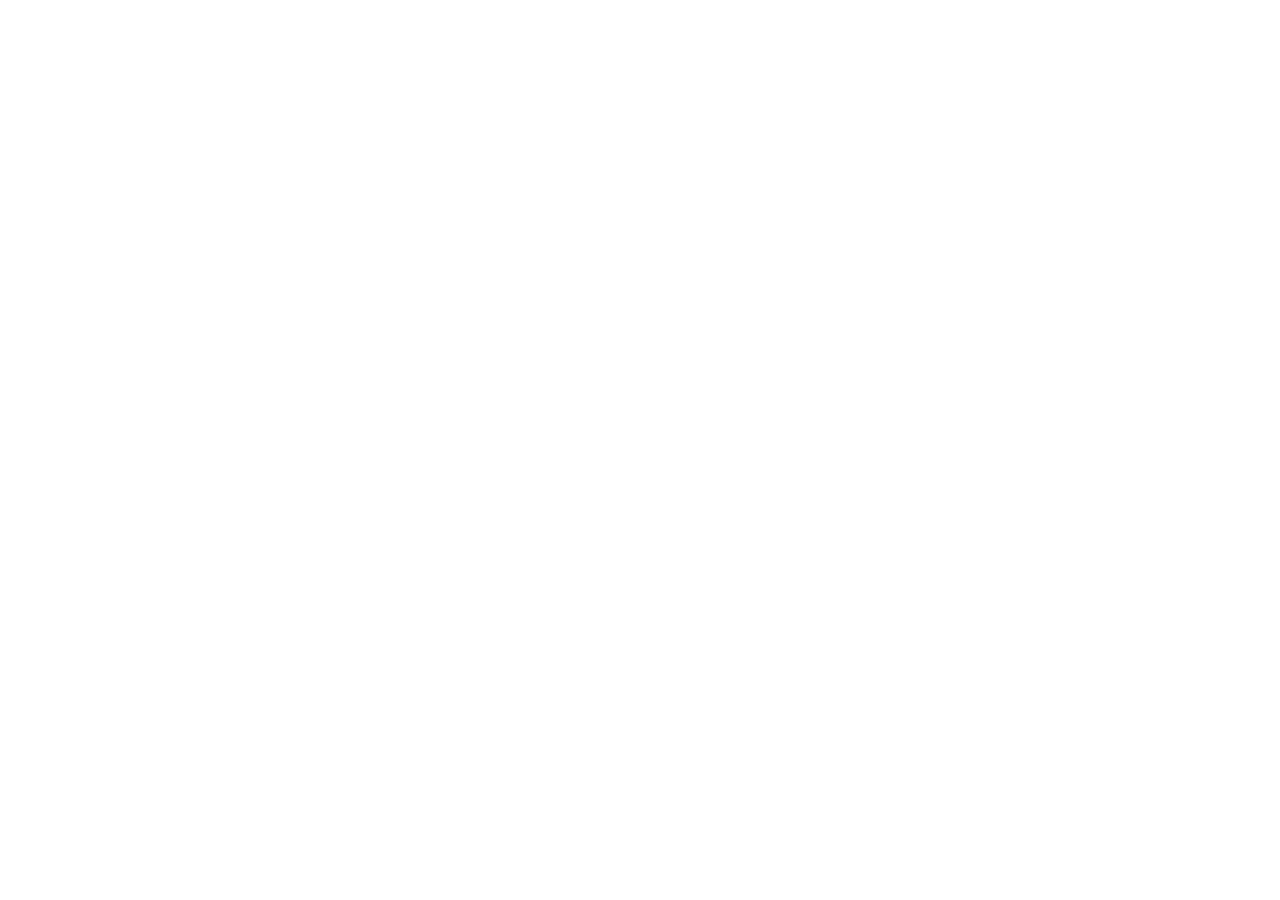
==== login.html @ 4aac5246 "Update 1.4 Feat" ====
<!DOCTYPE html>
<html lang="pt-br">
<head>
    <meta charset="UTF-8" />
    <meta name="viewport" content="width=device-width, initial-scale=1.0" />
    <title>Login-8</title>
    <link rel="stylesheet" href="style.css" />
    <link rel="shortcut icon" href="assets/img/8.png" type="image/x-icon" />
    <style>
        @import url("https://fonts.googleapis.com/css2?family=Bebas+Neue&display=swap");
    </style>
</head>
<body>
    
</body>
</html>
---- style.css ----
* {
    margin: 0;
    padding: 0;
    font-family: "Bebas Neue", sans-serif;
    font-weight: 400;
    font-style: normal;
    box-sizing: border-box;
}


header {
    background-color: rgb(245, 245, 220);
    padding: 5px;
    display: flex;
    gap: 190px;
}

a {
    text-decoration: none;
    margin: auto;
    transition-duration: 0.5s;
}



.logo {
    animation: alternate infinite 1s pulsar;
}

@keyframes pulsar {
    0% {
        transform: scale(1.1);
    }

    100% {
        transform: scale(1.2);
    }
}

main {
    position: relative;
    height: 94dvh;
    background: url(assets/img/320px.jpg) no-repeat;
    background-size: cover;
}

.form {
    padding: 10px;
}

.login {
    position: absolute;
    top: 50%;
    left: 50%;
    transform: translate(-50%, -50%);
    background-color: beige;
    overflow: hidden;
    border-radius: 20px;
    height: 460px;
    width: 270px;
    box-shadow: 0px 0px 10px rgba(0, 0, 0, 0.596);
}

.form,
.img {
    display: block;
}

.img {
    background: url(assets/img/320px.jpg) no-repeat;
    height: 180px;
    background-size: cover;
    background-position: left;
}

.info {
    display: flex;
    justify-content: center;
    gap: 5px;
    padding-bottom: 10px;
}

.input {
    width: 80%;
    height: 30px;
    box-shadow: 0px 0px 10px rgba(0, 0, 0, 0.267);
    border: none;
    padding: 5px;
    border-radius: 5px;
    background-color: rgba(0, 0, 0, 0.199);
    transition-duration: 0.5s;

}

.input:hover {
    background-color: white;
}

.img1 {
    height: 24px;
}

.sub {
    width: 50%;
    position: relative;
    left: 70px;
    border-radius: 5px;
    border: none;
    box-shadow: 0px 0px 8px rgba(0, 0, 0, 0.144);
    transition-duration: 0.5s;
}

.sub:hover {
    transform: scale(1.1);
    transition-duration: 0.5s;
    cursor: pointer;
}

a:hover{
transform: scale(1.1);
transition-duration: 0.5s;
}


/*? Responsividade*/

@media(min-width:768px) {

    main {
        position: relative;
        height: 94dvh;
        background: url(assets/img/1920px.jpg) no-repeat;
        background-size: cover;
    }

}
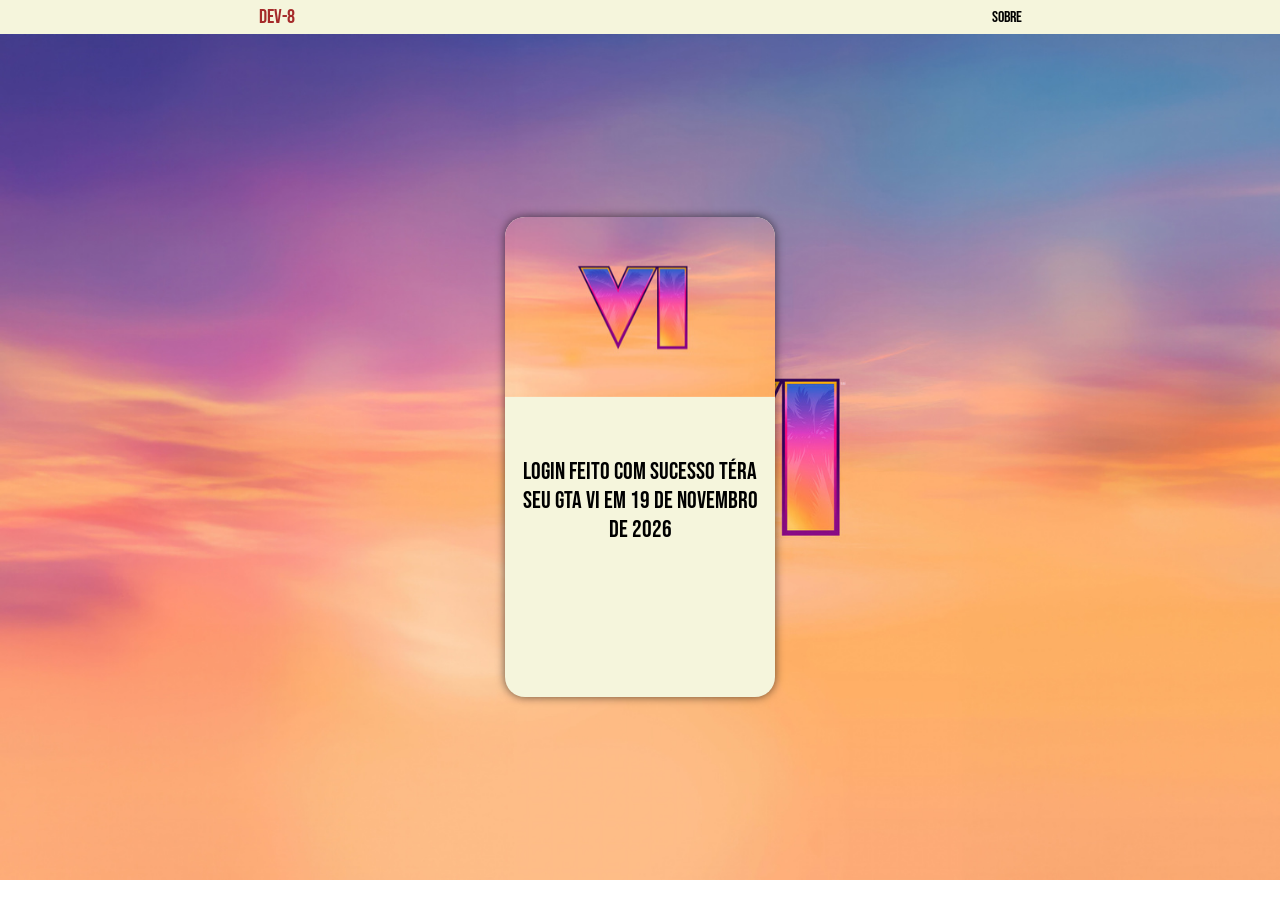
==== commit 84574d70: "Update 1.5" ====
--- a/login.html
+++ b/login.html
@@ -1,5 +1,6 @@
 <!DOCTYPE html>
 <html lang="pt-br">
+
 <head>
     <meta charset="UTF-8" />
     <meta name="viewport" content="width=device-width, initial-scale=1.0" />
@@ -9,8 +10,28 @@
     <style>
         @import url("https://fonts.googleapis.com/css2?family=Bebas+Neue&display=swap");
     </style>
+    <link rel="stylesheet" href="https://cdnjs.cloudflare.com/ajax/libs/animate.css/4.1.1/animate.min.css" />
 </head>
+
 <body>
-    
+
+    <header class="animate__animated animate__fadeInDown">
+        <a class="logo" style="color: brown; font-size: 20px;" href="index.html">DEV-8</a>
+        <a style="color: black;" href="sobre.html">Sobre</a>
+    </header>
+
+    <main>
+        <section class="login">
+            <div class="img animate__animated animate__fadeInUp animate__delay-0.5s"></div>
+
+            <div class="form animate__animated animate__fadeInUp animate__delay-0.5s">
+                <h1 style="text-align: center; position: relative; top: 50px;">Login feito com sucesso
+                    téra seu GTA VI em 19 de novembro de 2026
+                </h1>
+            </div>
+        </section>
+    </main>
+
 </body>
+
 </html>
--- a/style.css
+++ b/style.css
@@ -39,7 +39,7 @@
 
 main {
     position: relative;
-    height: 94dvh;
+    height: 100dvh;
     background: url(assets/img/320px.jpg) no-repeat;
     background-size: cover;
 }
@@ -56,7 +56,7 @@
     background-color: beige;
     overflow: hidden;
     border-radius: 20px;
-    height: 460px;
+    height: 480px;
     width: 270px;
     box-shadow: 0px 0px 10px rgba(0, 0, 0, 0.596);
 }
@@ -108,6 +108,7 @@
     border: none;
     box-shadow: 0px 0px 8px rgba(0, 0, 0, 0.144);
     transition-duration: 0.5s;
+
 }
 
 .sub:hover {
@@ -116,9 +117,9 @@
     cursor: pointer;
 }
 
-a:hover{
-transform: scale(1.1);
-transition-duration: 0.5s;
+a:hover {
+    transform: scale(1.1);
+    transition-duration: 0.5s;
 }
 
 
@@ -133,4 +134,70 @@
         background-size: cover;
     }
 
+}
+
+/*? styele do sobre.html*/
+
+.infoo {
+    margin: 20px;
+}
+
+.font {
+    margin-top: 10px;
+    background-color: rgba(165, 42, 42, 0.562);
+    padding: 10px;
+    border-radius: 10px;
+    box-shadow: 0px 0px 8px rgba(0, 0, 0, 0.397);
+    display: flex;
+    justify-content: center;
+    align-items: center;
+}
+
+.Img {
+    height: 30px;
+    width: 30px;
+    margin-top: 10px;
+    margin-left: px;
+    transition-duration: 1s;
+
+}
+
+.font:hover {
+    transform: scale(1.1);
+    transition-duration: 1s;
+    cursor: pointer;
+}
+
+footer {
+    font-size: 15px;
+    background-color: beige;
+    padding: 20px;
+    margin-top: 50px;
+}
+
+@media (min-width:375px) {
+    footer {
+        font-size: 15px;
+        background-color: beige;
+        padding: 20px;
+        margin-top: 80px;
+    }
+}
+
+@media (min-width:1024px) {
+    footer {
+        font-size: 15px;
+        background-color: beige;
+        padding: 20px;
+        margin-top: 80px;
+    }
+
+    .font {
+        width: 50%;
+    }
+
+    .infoo {
+        margin-left: 400px;
+        margin-top: 100px;
+    }
 }
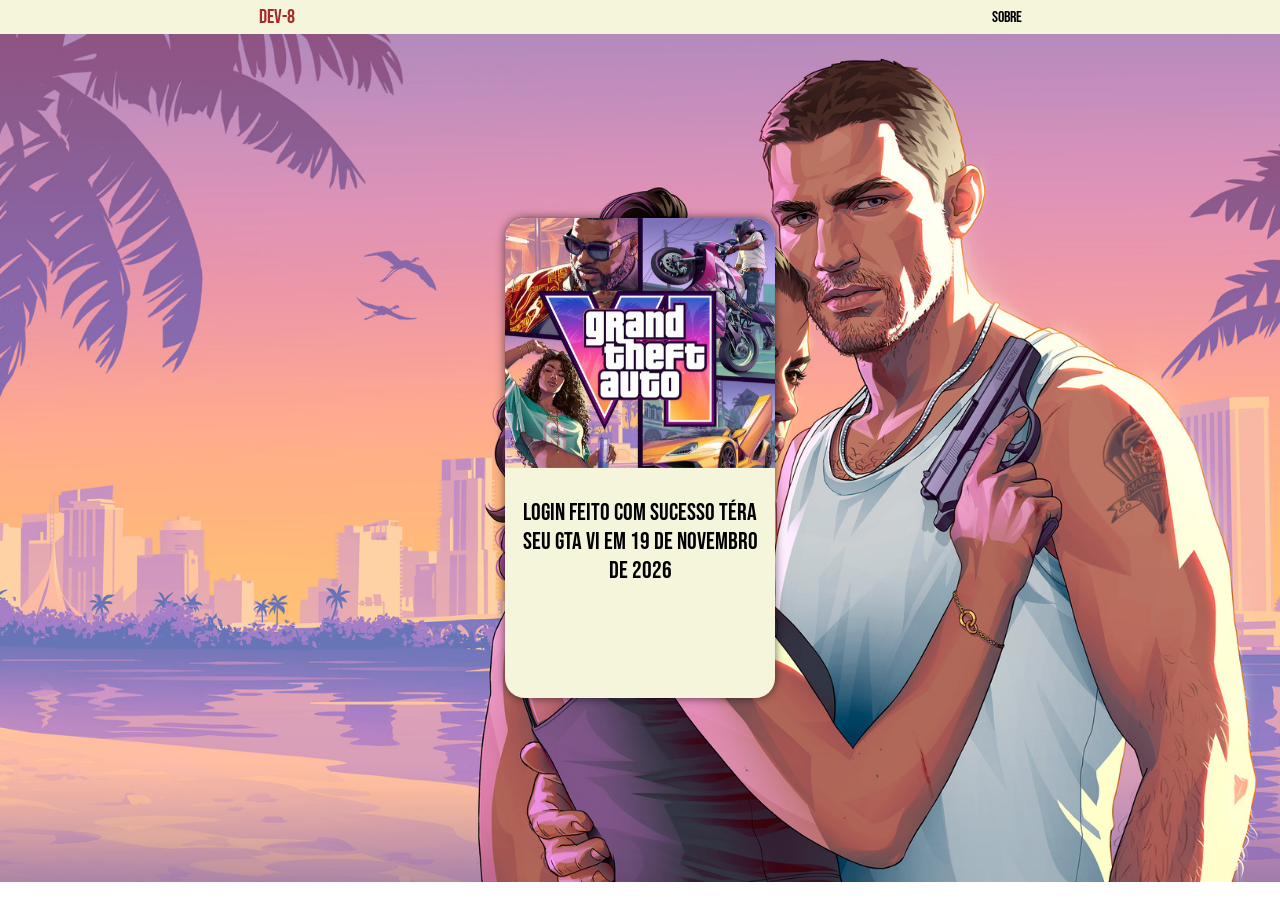
==== commit 191e2721: "Update 1.6 Refactor Style" ====
--- a/login.html
+++ b/login.html
@@ -20,11 +20,11 @@
         <a style="color: black;" href="sobre.html">Sobre</a>
     </header>
 
-    <main>
+    <main class="img-1">
         <section class="login">
-            <div class="img animate__animated animate__fadeInUp animate__delay-0.5s"></div>
+            <div class="img img-2 animate__animated animate__fadeInUp animate__delay-0.5s"></div>
 
-            <div class="form animate__animated animate__fadeInUp animate__delay-0.5s">
+            <div class="form form-2 animate__animated animate__fadeInUp animate__delay-0.5s">
                 <h1 style="text-align: center; position: relative; top: 50px;">Login feito com sucesso
                     téra seu GTA VI em 19 de novembro de 2026
                 </h1>
--- a/style.css
+++ b/style.css
@@ -20,8 +20,6 @@
     margin: auto;
     transition-duration: 0.5s;
 }
-
-
 
 .logo {
     animation: alternate infinite 1s pulsar;
@@ -89,7 +87,6 @@
     border-radius: 5px;
     background-color: rgba(0, 0, 0, 0.199);
     transition-duration: 0.5s;
-
 }
 
 .input:hover {
@@ -101,14 +98,15 @@
 }
 
 .sub {
-    width: 50%;
-    position: relative;
-    left: 70px;
+    height: 20px;
+    width: 30%;
+    position: relative;
+    left: 95px;
     border-radius: 5px;
     border: none;
     box-shadow: 0px 0px 8px rgba(0, 0, 0, 0.144);
     transition-duration: 0.5s;
-
+    font-size: 16px;
 }
 
 .sub:hover {
@@ -131,6 +129,16 @@
         position: relative;
         height: 94dvh;
         background: url(assets/img/1920px.jpg) no-repeat;
+        background-size: cover;
+    }
+
+}
+
+@media (min-width:1024px) {
+
+    main {
+        position: relative;
+        height: 94.2dvh;
         background-size: cover;
     }
 
@@ -171,8 +179,7 @@
 footer {
     font-size: 15px;
     background-color: beige;
-    padding: 20px;
-    margin-top: 50px;
+    text-align: center;
 }
 
 @media (min-width:375px) {
@@ -196,8 +203,45 @@
         width: 50%;
     }
 
-    .infoo {
-        margin-left: 400px;
-        margin-top: 100px;
-    }
+}
+
+.img-1 {
+    position: relative;
+    height: 100dvh;
+    background: url(assets/img/gta-6-2026-official-poster-nx-480x800.jpg) no-repeat;
+    background-size: cover;
+}
+
+.img-2 {
+    background: url(assets/img/gta-6-2026-official-poster-nx-480x800.jpg) no-repeat;
+    height: 250px;
+    background-size: cover;
+    background-position: left;
+
+}
+
+.form-2 {
+    position: relative;
+    top: -30px;
+}
+
+@media(min-width:1024px) {
+    .img-1 {
+        position: relative;
+        height: 94.2dvh;
+        background: url(assets/img/1920x1080.jpg) no-repeat;
+        background-size: cover;
+        background-position: bottom;
+    }
+
+    .font-2 {
+        position: relative;
+        left: 25%;
+    }
+
+}
+
+.bd {
+    background-color: beige;
+
 }
